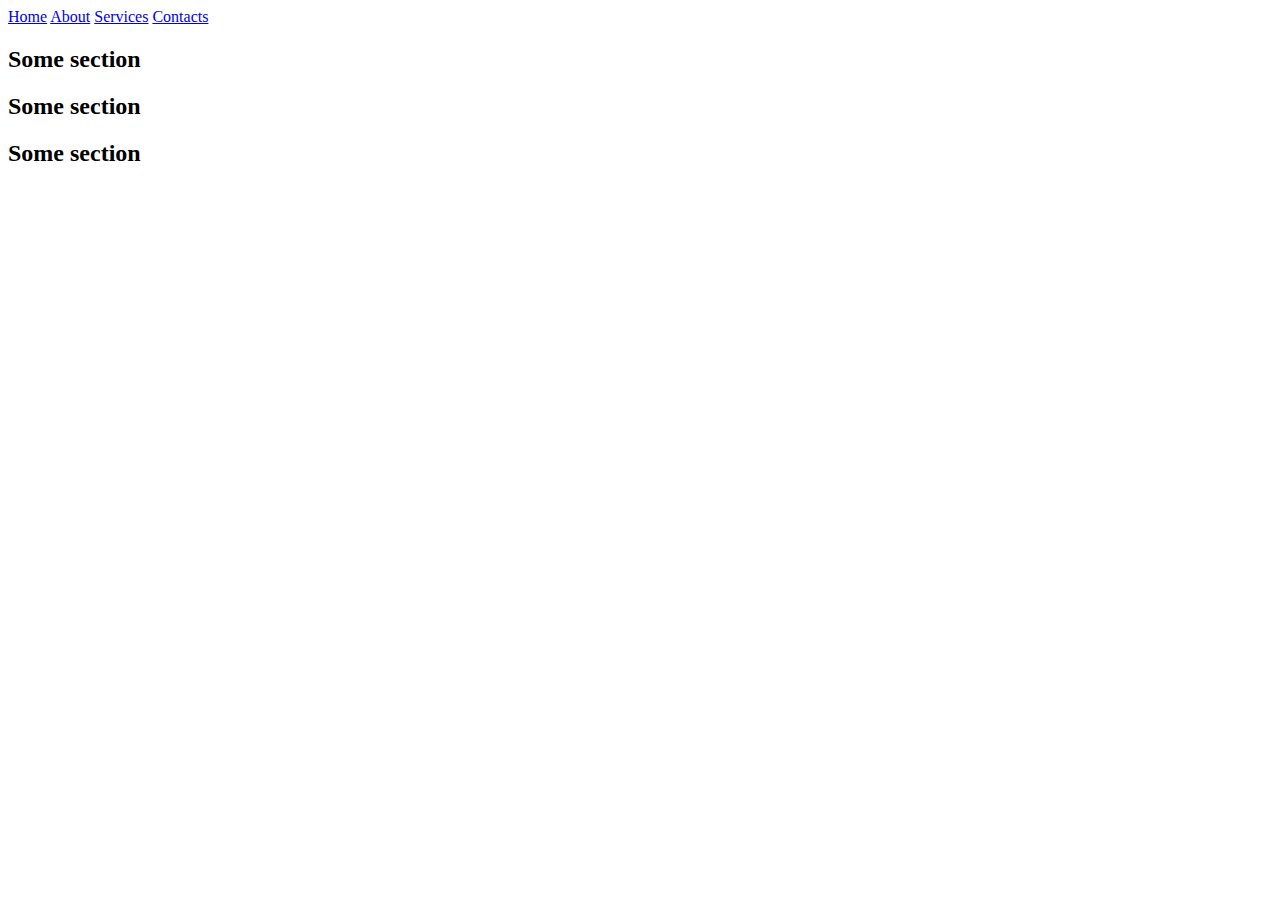
==== index.html @ 94742f00 "Был создан "скелет" страницы на html" ====
<!DOCTYPE html>
<html lang="en">
<head>
    <meta charset="UTF-8">
    <link rel="stylesheet" href="style.css">
    <meta http-equiv="X-UA-Compatible" content="IE=edge">
    <meta name="viewport" content="width=device-width, initial-scale=1.0">
    <title>JS</title>
</head>

<body>
    
    <header class="header">
        <nav class="nav">
            <a class="nav_link" href="#">Home</a>
            <a class="nav_link" href="#">About</a>
            <a class="nav_link" href="#">Services</a>
            <a class="nav_link" href="#">Contacts</a>
        </nav>
    </header>

    <div class="page">
        <section class="section">
            <h2 class="section_title">Some section</h2>
        </section>

        <section class="section">
            <h2 class="section_title">Some section</h2>
        </section>

        <section class="section">
            <h2 class="section_title">Some section</h2>
        </section>
    </div>
</body>
</html>
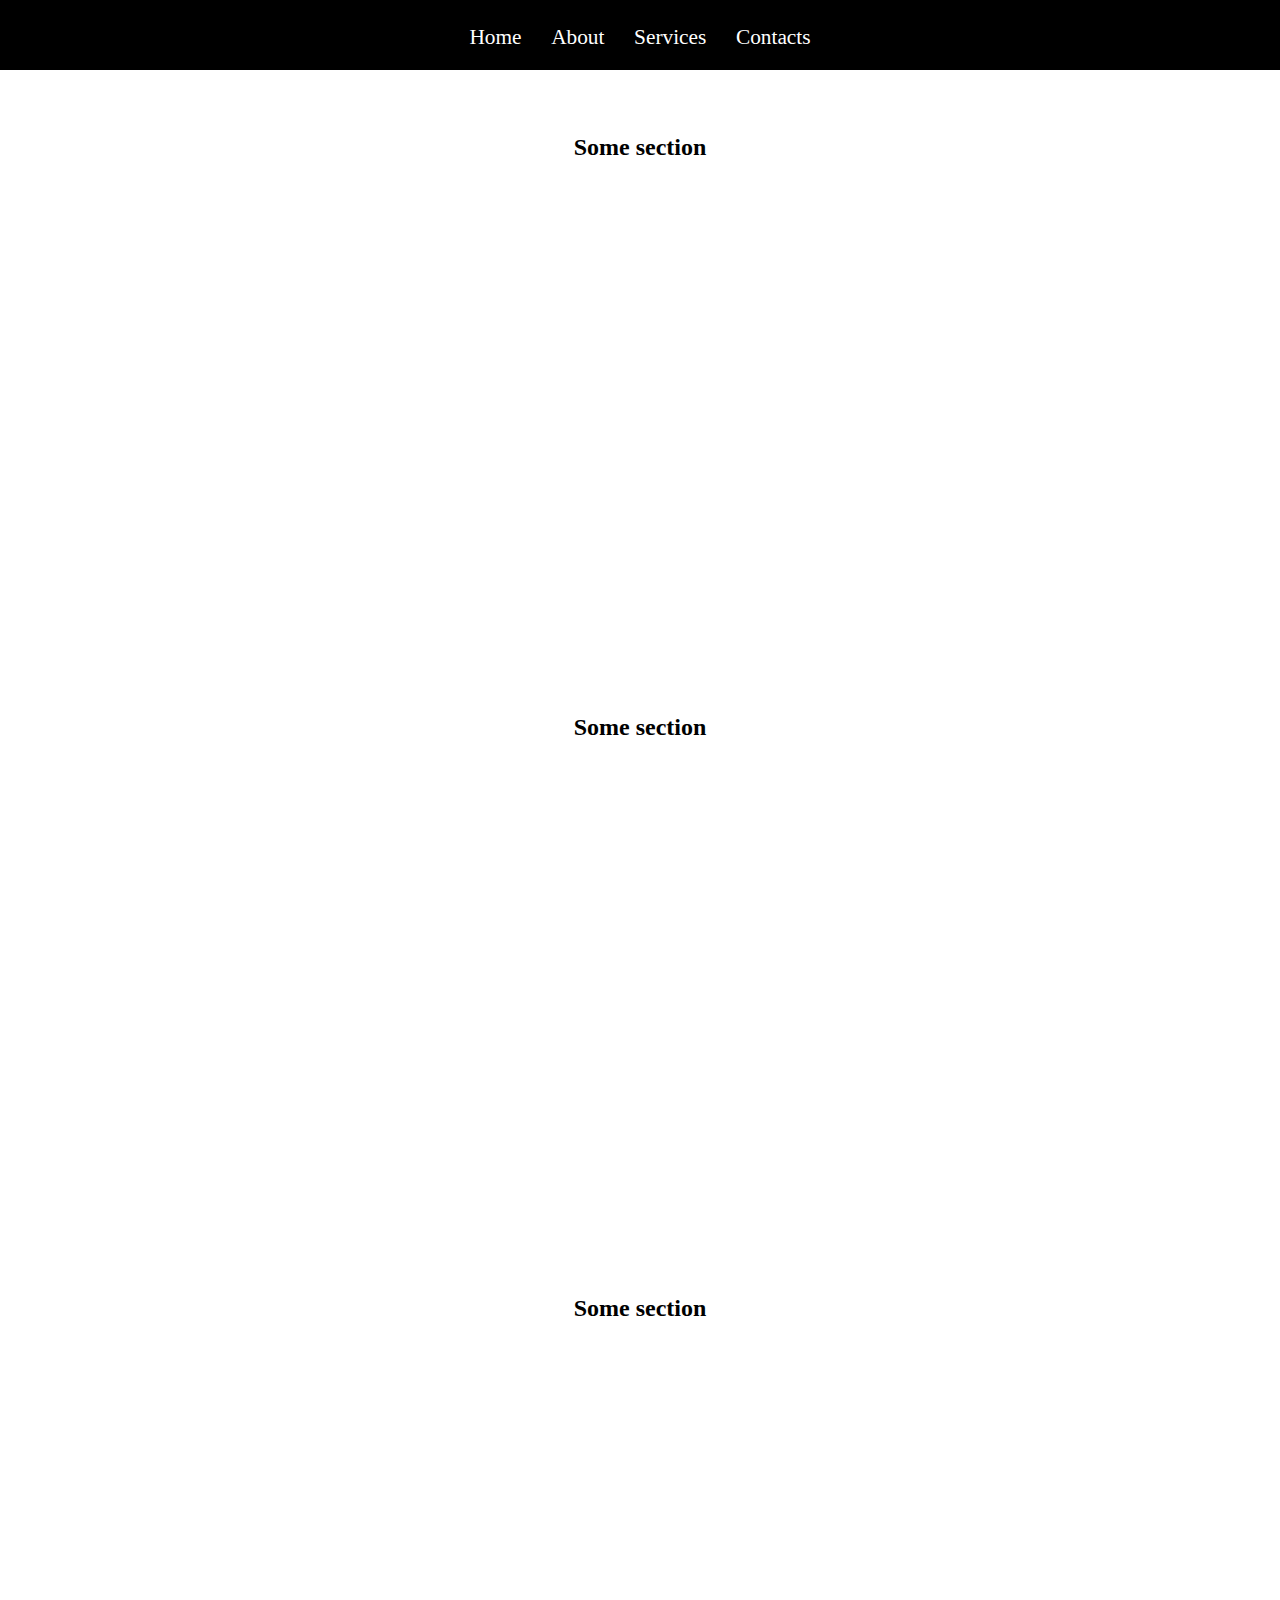
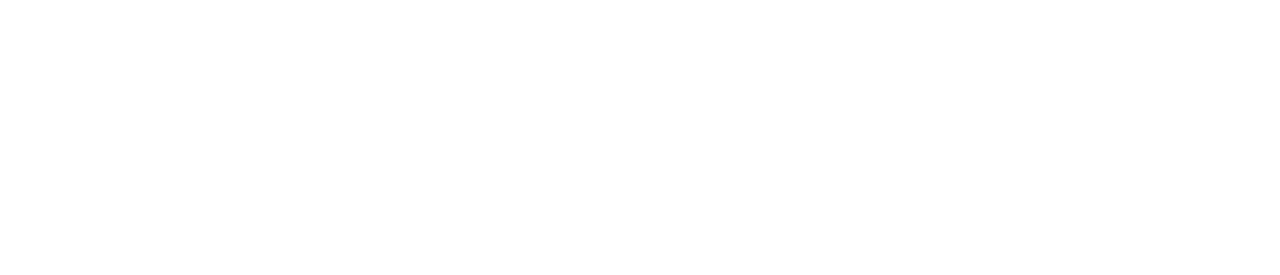
==== commit ee5a1ca1: "Подключили файл js" ====
--- a/index.html
+++ b/index.html
@@ -32,5 +32,8 @@
             <h2 class="section_title">Some section</h2>
         </section>
     </div>
+
+    <script src="index.js"></script>
+
 </body>
 </html>--- a/style.css
+++ b/style.css
@@ -0,0 +1,55 @@
+body {
+    margin: 0;
+    font: 'Roboto', sans-serif;
+    font-size: 16px;
+}
+
+.page {
+    padding-top: 70px;
+}
+
+.header {
+    width: 100%;
+    height: 70px;
+
+    background-color: black;
+
+    position: fixed;
+    top: 0;
+
+}
+
+.nav {
+    text-align: center;
+    margin-top: 25px;
+    
+}
+
+.nav_link {
+    margin: 1%;
+    
+    text-decoration: none;
+    color: white;
+    font: 'Roboto';
+    font-size: 16pt;
+}
+
+.section {
+    
+
+    margin-top: 5%;
+    margin-bottom: 18%;
+    margin-left: 15%;
+    margin-right: 15%;
+
+   
+    height: 350px;
+
+    background-color: rgb(255, 255, 255);
+    
+}
+
+.section_title {
+    text-align: center;
+}
+
